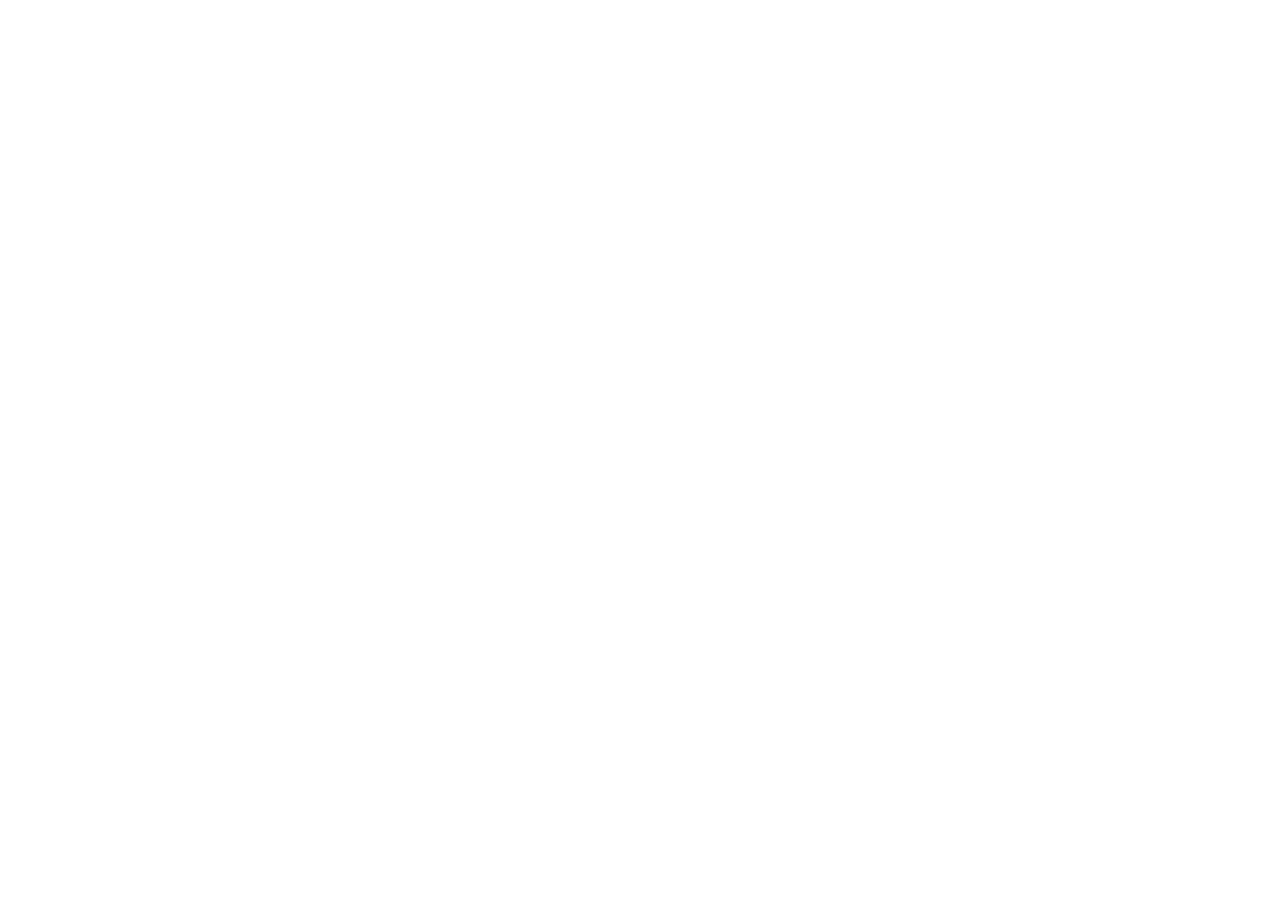
==== second/index.html @ fa4f449b "first project complete" ====
<!DOCTYPE html>
<html lang="en">
    <head>
        <link rel= "stylesheet" href= "index.css">
    </head>

    <body>
        <section class= "header"></section>
        <section class= "main-content"></section>
        <section class= "footer"></section>
    </body>
</html>
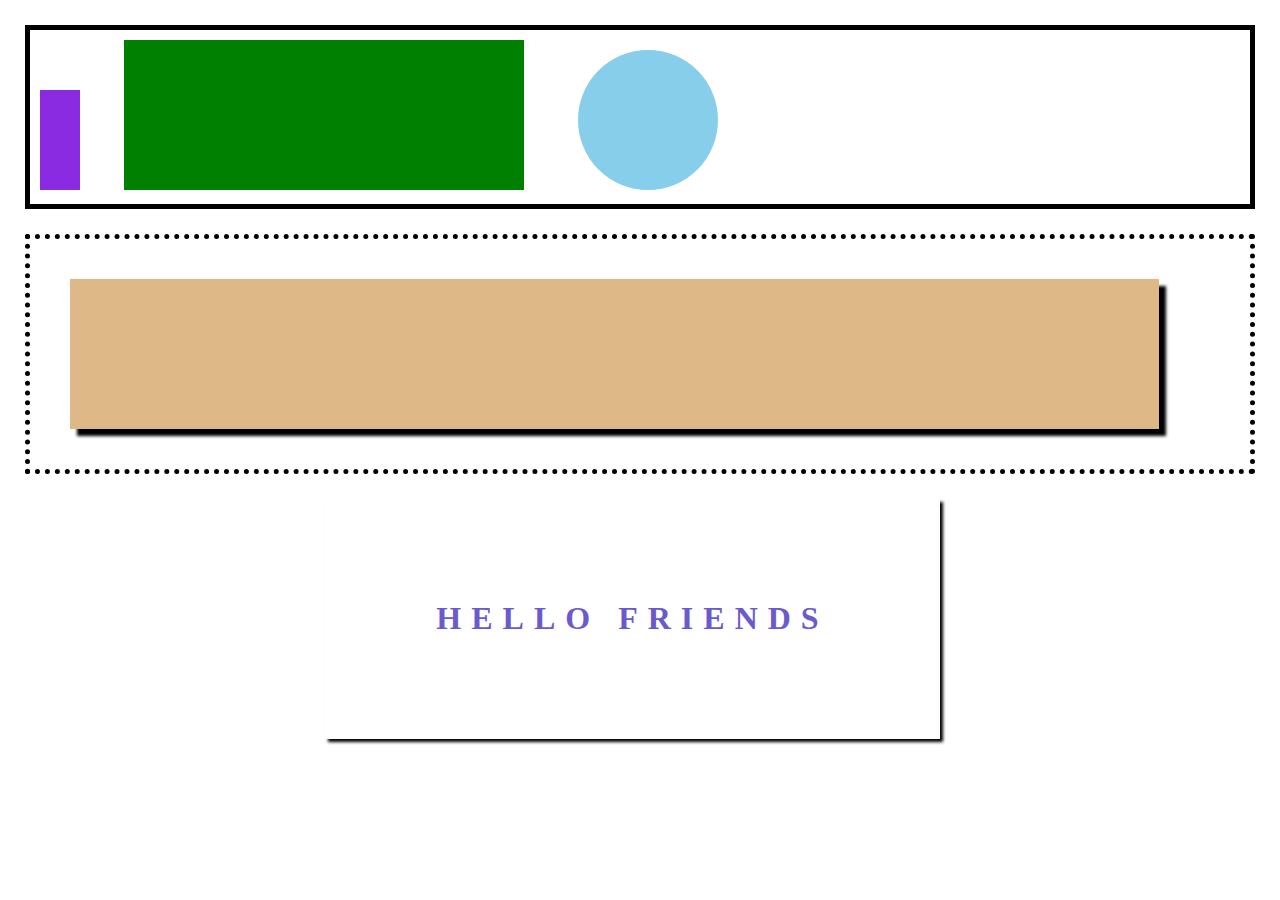
==== commit 7f898c40: "second project done" ====
--- a/second/index.html
+++ b/second/index.html
@@ -5,8 +5,20 @@
     </head>
 
     <body>
-        <section class= "header"></section>
-        <section class= "main-content"></section>
-        <section class= "footer"></section>
+        <section class= "container-one">
+            <div class= "square-one"></div>
+                
+            <div class= "square-two"></div>
+
+            <div class= "circle-one"></div>
+        </section>
+
+        <section class= "main-content">
+            <div class= "box-shadow"></div>
+        </section>
+
+        <section class= "container-two">
+                <h1>HELLO FRIENDS</h1>
+        </section>
     </body>
 </html>--- a/second/index.css
+++ b/second/index.css
@@ -0,0 +1,67 @@
+body {
+    margin: 0;
+    padding: 25px;
+}
+
+.container-one {
+    Width: 100%;
+    border: 5px solid black;
+    padding: 10px;
+    box-sizing: border-box;
+}
+
+.square-one {
+    width: 40px;
+    height: 100px;
+    background-color: blueviolet;
+    display: inline-block;
+    margin-top: 50px;
+}
+
+.square-two {
+    width: 400px;
+    height: 150px;
+    background-color: green;
+    display: inline-block;
+    margin-left: 40px;
+}
+
+.circle-one {
+    width: 140px;
+    height: 140px;
+    background-color: skyblue;
+    display: inline-block;
+    border-radius: 100%;
+    margin-left: 50px;
+}
+
+.main-content {
+    width: 100%;
+    border: 5px dotted black;
+    padding: 5px;
+    box-sizing: border-box;
+    margin-top: 25px;
+}
+
+.box-shadow {
+    width: 90%;
+    height: 150px;
+    background-color: burlywood;
+    margin: 35px;
+    box-shadow: 7px 7px 3px 0px;
+}
+
+.container-two h1 {
+    text-align: center;
+    color: slateblue;
+    letter-spacing: 10px;
+}
+
+.container-two {
+    width: 50%;
+    margin: 25px; margin-left: 300px;
+    padding: 80px;
+    height: auto;
+    box-shadow: 3px 3px 3px 0px;
+    box-sizing: border-box;
+}